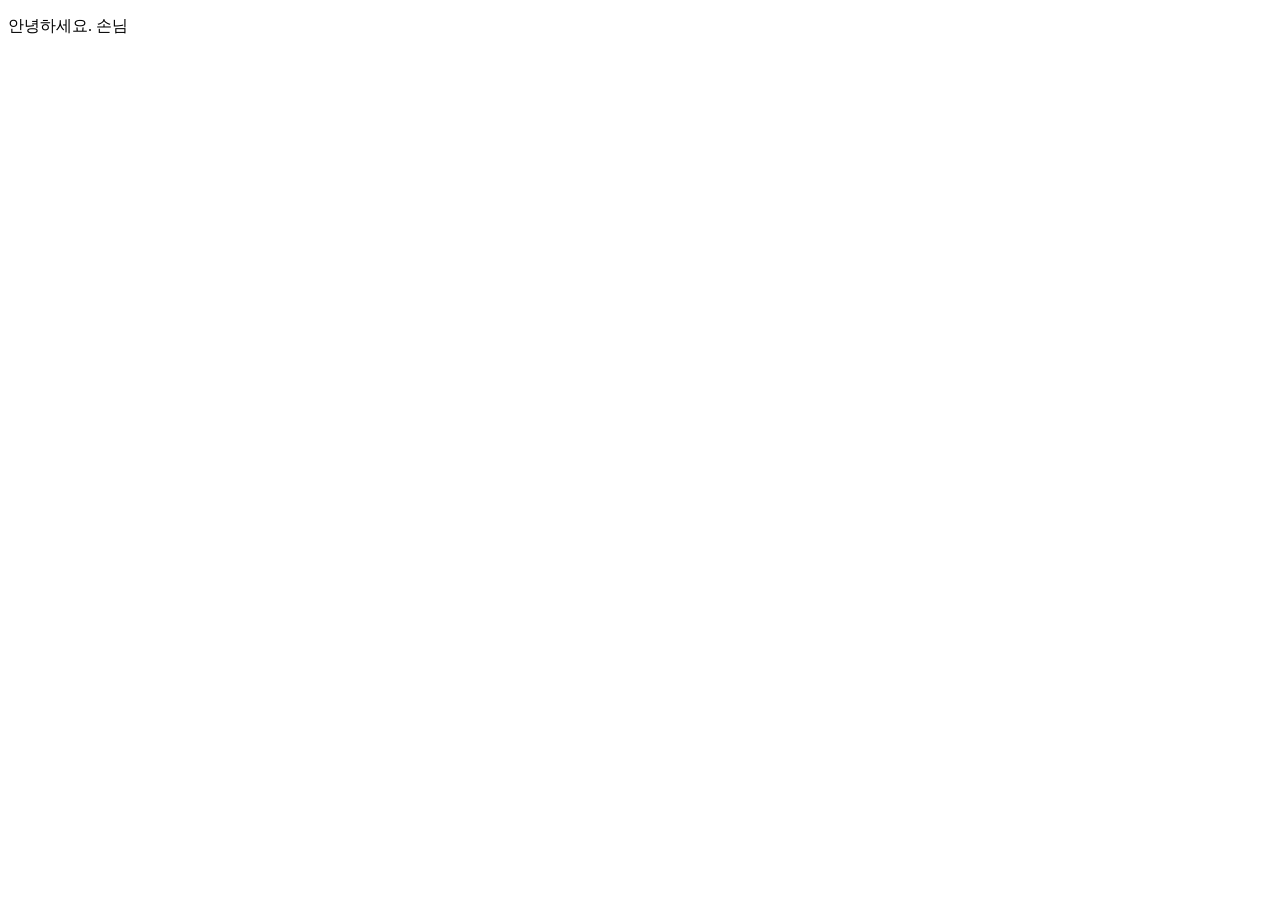
==== jpashop/src/main/resources/templates/hello.html @ f0f50116 "view 환경설정" ====
<!DOCTYPE HTML>
<html xmlns:th="http://www.thymeleaf.org">
<head>
    <title>Hello</title>
    <meta http-equiv="Content-Type" content="text/html; charset=UTF-8" />
</head>
<body>
<p th:text="'안녕하세요. !!!!!!!!!' + ${data}" >안녕하세요. 손님</p>
</body>
</html>
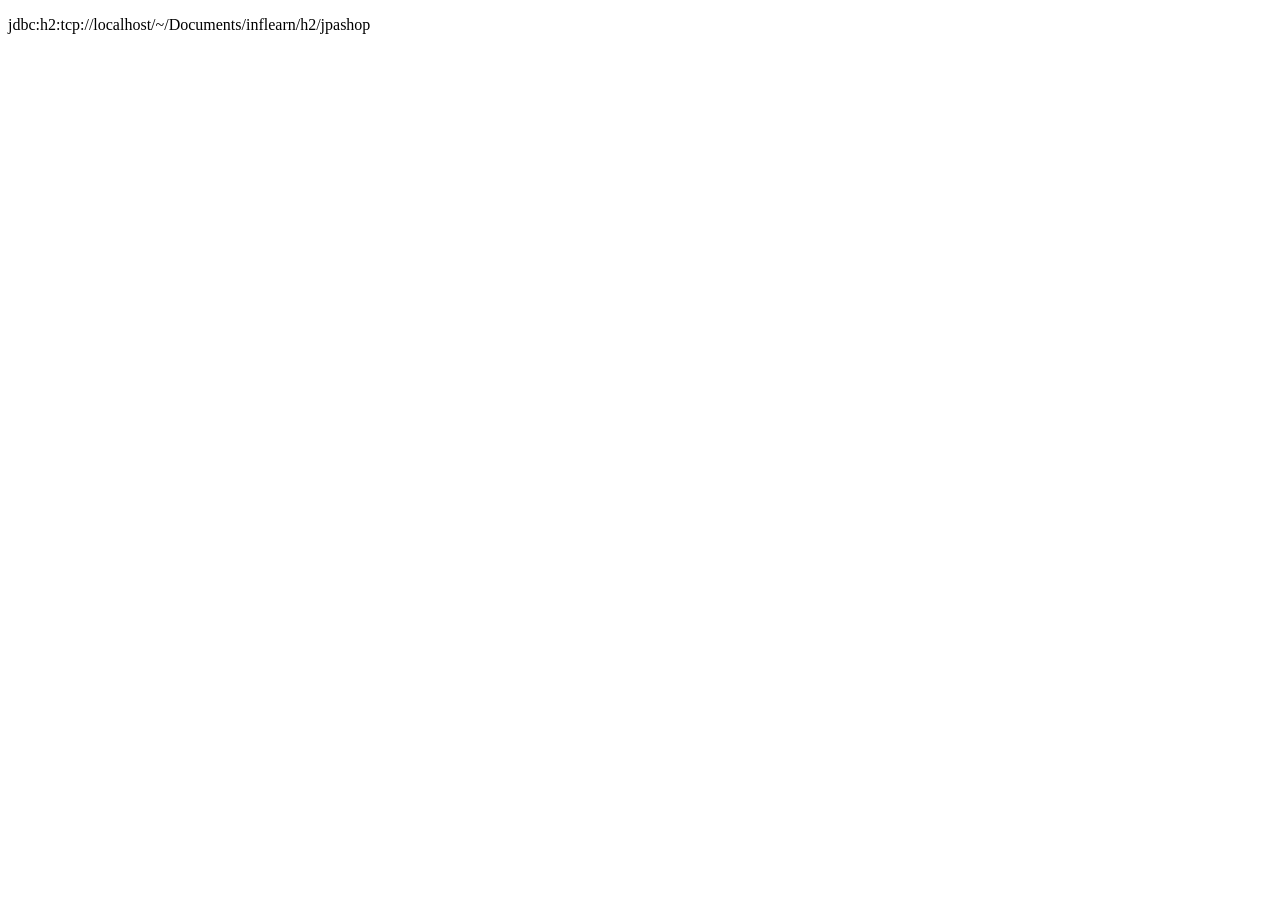
==== commit 37dd4427: "h2 데이터베이스" ====
--- a/jpashop/src/main/resources/templates/hello.html
+++ b/jpashop/src/main/resources/templates/hello.html
@@ -5,6 +5,6 @@
     <meta http-equiv="Content-Type" content="text/html; charset=UTF-8" />
 </head>
 <body>
-<p th:text="'안녕하세요. !!!!!!!!!' + ${data}" >안녕하세요. 손님</p>
+<p th:text="'안녕하세요. ' + ${data}" >jdbc:h2:tcp://localhost/~/Documents/inflearn/h2/jpashop</p>
 </body>
 </html>
